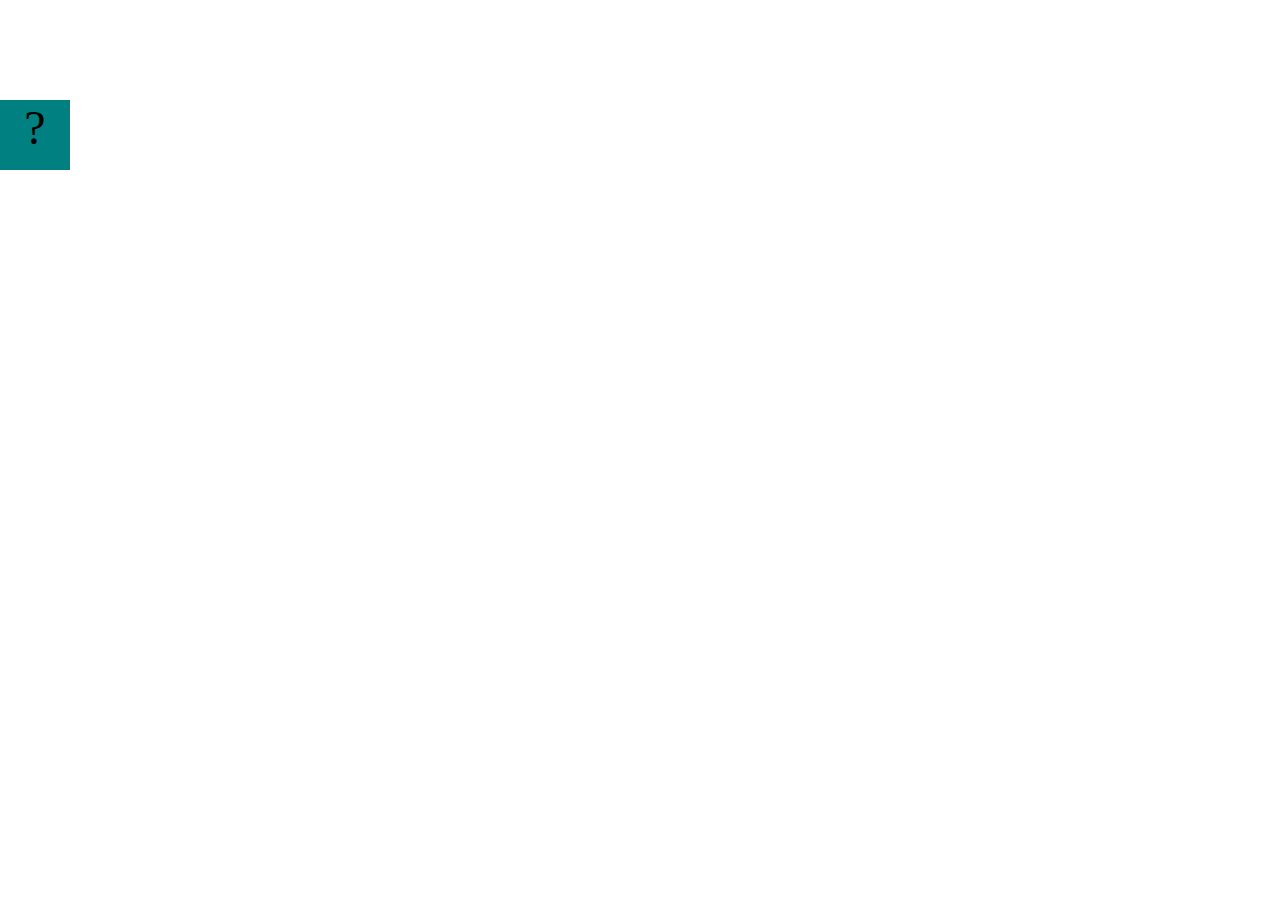
==== projects/bouncing-box/index.html @ e4090bb2 "Initial commit" ====
<!DOCTYPE html>
<html>
<head>
	<meta charset="utf-8">
	<title>Bouncing Box</title>
	<script src="jquery.min.js"></script>
	<style>
		.box {
			width: 70px;
			height: 70px;
			background-color: teal;
			font-size: 300%;
			text-align: center;
			user-select: none;
			display: block;
			position: absolute;
			top: 100px;
			left: 0px;  /* <--- Change me! */
		}
		.board{
			height: 100vh;
		}
	</style>
	<!-- 	<script src="//cdnjs.cloudflare.com/ajax/libs/jquery/2.1.1/jquery.min.js"></script> -->

</head>
<body class="board">
	<!-- HTML for the box -->
	<div class="box">?</div>

	<script>
		(function(){
			'use strict'
			/* global jQuery */

			//////////////////////////////////////////////////////////////////
			/////////////////// SETUP DO NOT DELETE //////////////////////////
			//////////////////////////////////////////////////////////////////
			
			var box = jQuery('.box');	// reference to the HTML .box element
			var board = jQuery('.board');	// reference to the HTML .board element
			var boardWidth = board.width();	// the maximum X-Coordinate of the screen

			// Every 50 milliseconds, call the update Function (see below)
			setInterval(update, 50);
			
			// Every time the box is clicked, call the handleBoxClick Function (see below)
			box.on('click', handleBoxClick);

			// moves the Box to a new position on the screen along the X-Axis
			function moveBoxTo(newPositionX) {
				box.css("left", newPositionX);
			}

			// changes the text displayed on the Box
			function changeBoxText(newText) {
				box.text(newText);
			}

			//////////////////////////////////////////////////////////////////
			/////////////////// YOUR CODE BELOW HERE /////////////////////////
			//////////////////////////////////////////////////////////////////
			
			// TODO 2 - Variable declarations 
			

			
			/* 
			This Function will be called 20 times/second. Each time it is called,
			it should move the Box to a new location. If the box drifts off the screen
			turn it around! 
			*/
			function update() {
				

			};

			/* 
			This Function will be called each time the box is clicked. Each time it is called,
			it should increase the points total, increase the speed, and move the box to
			the left side of the screen.
			*/
			function handleBoxClick() {
				


			};
		})();
	</script>
</body>
</html>
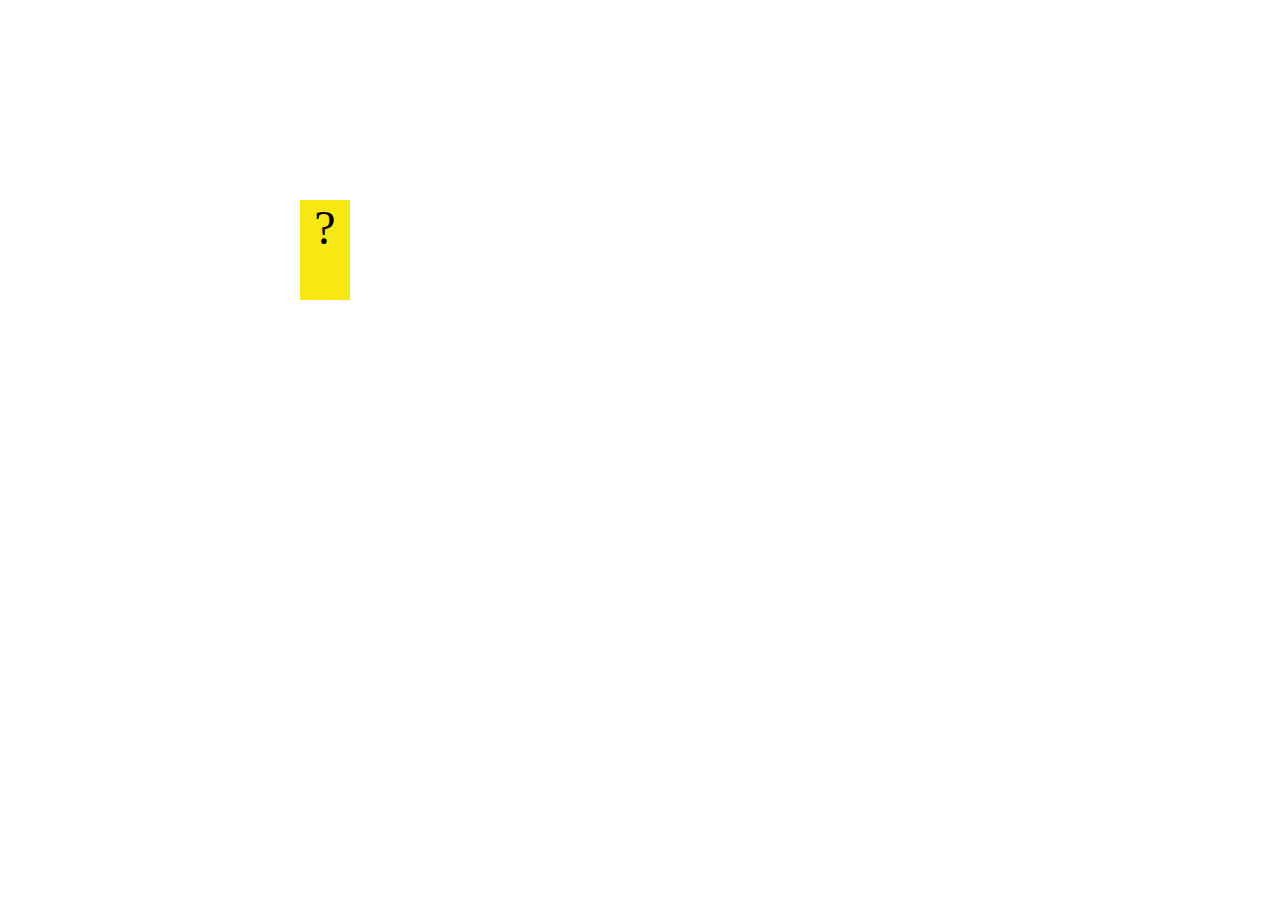
==== commit 5fa1cb22: "message" ====
--- a/projects/bouncing-box/index.html
+++ b/projects/bouncing-box/index.html
@@ -6,23 +6,22 @@
 	<script src="jquery.min.js"></script>
 	<style>
 		.box {
-			width: 70px;
-			height: 70px;
-			background-color: teal;
+			width: 50px;
+			height: 100px;
+			background-color: rgb(247, 232, 19);
 			font-size: 300%;
 			text-align: center;
 			user-select: none;
 			display: block;
 			position: absolute;
-			top: 100px;
-			left: 0px;  /* <--- Change me! */
+			top: 200px;
+			left: 300px;  /* <--- Change me! */
 		}
 		.board{
 			height: 100vh;
 		}
 	</style>
 	<!-- 	<script src="//cdnjs.cloudflare.com/ajax/libs/jquery/2.1.1/jquery.min.js"></script> -->
-
 </head>
 <body class="board">
 	<!-- HTML for the box -->
@@ -50,6 +49,7 @@
 			// moves the Box to a new position on the screen along the X-Axis
 			function moveBoxTo(newPositionX) {
 				box.css("left", newPositionX);
+				                
 			}
 
 			// changes the text displayed on the Box
@@ -62,18 +62,19 @@
 			//////////////////////////////////////////////////////////////////
 			
 			// TODO 2 - Variable declarations 
-			
+			var PositonX = 0;
 
-			
 			/* 
 			This Function will be called 20 times/second. Each time it is called,
 			it should move the Box to a new location. If the box drifts off the screen
 			turn it around! 
 			*/
-			function update() {
-				
+			function update() {		
+				/* Your Code to Increase positionX by 10 HERE */
+				positionX = positionX + 10;
 
-			};
+				moveBoxTo(positionX);
+				              };
 
 			/* 
 			This Function will be called each time the box is clicked. Each time it is called,
@@ -81,6 +82,8 @@
 			the left side of the screen.
 			*/
 			function handleBoxClick() {
+				positionX = 0;
+				changeBoxText (1);
 				
 
 
@@ -88,4 +91,4 @@
 		})();
 	</script>
 </body>
-</html>
+</html>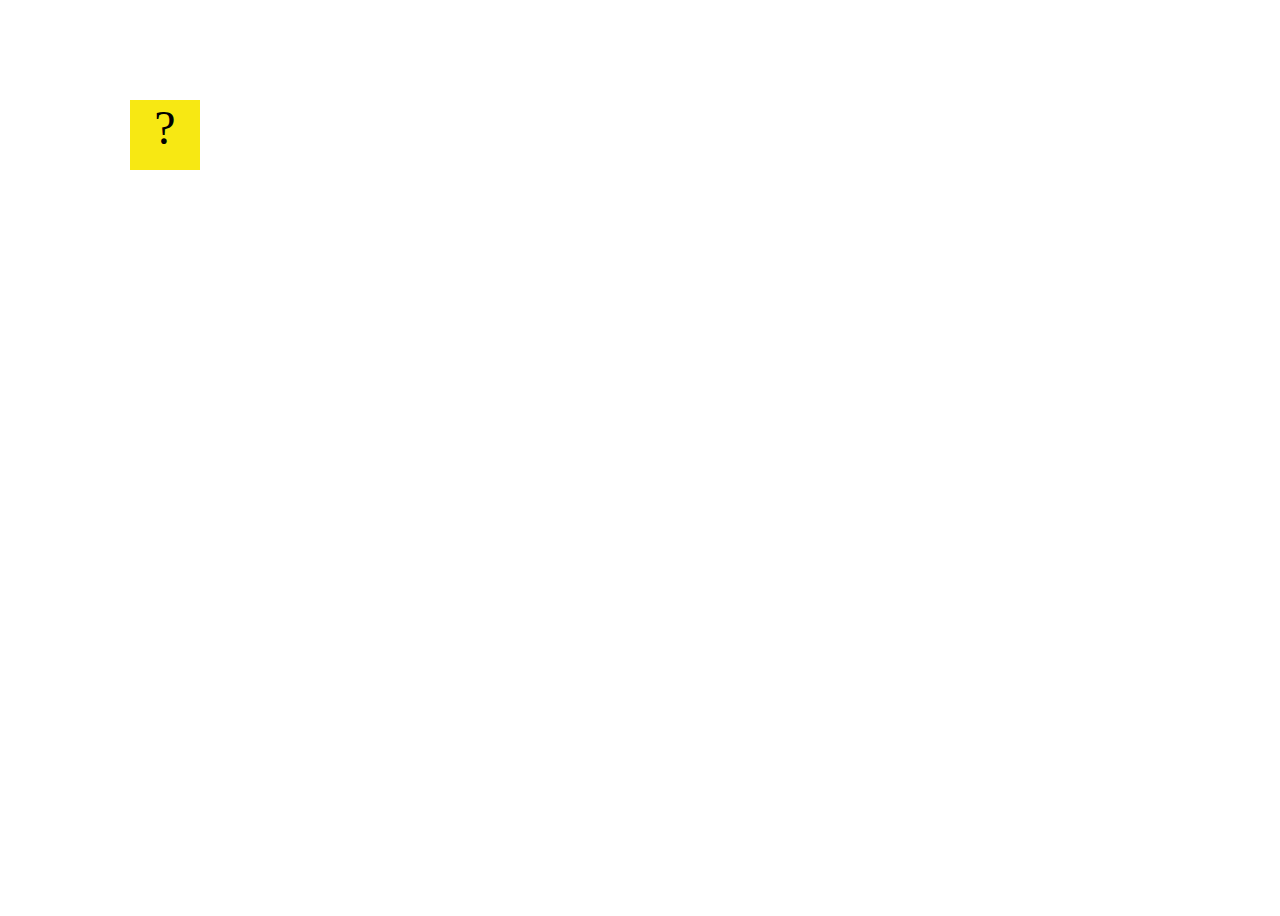
==== commit cd280aa7: "messsage" ====
--- a/projects/bouncing-box/index.html
+++ b/projects/bouncing-box/index.html
@@ -6,16 +6,16 @@
 	<script src="jquery.min.js"></script>
 	<style>
 		.box {
-			width: 50px;
-			height: 100px;
+			width: 70px;
+			height: 70px;
 			background-color: rgb(247, 232, 19);
 			font-size: 300%;
 			text-align: center;
 			user-select: none;
 			display: block;
 			position: absolute;
-			top: 200px;
-			left: 300px;  /* <--- Change me! */
+			top: 100px;
+			left: 0px;  /* <--- Change me! */
 		}
 		.board{
 			height: 100vh;
@@ -62,7 +62,8 @@
 			//////////////////////////////////////////////////////////////////
 			
 			// TODO 2 - Variable declarations 
-			var PositonX = 0;
+			var positionX = 0;
+			var points = 0;
 
 			/* 
 			This Function will be called 20 times/second. Each time it is called,
@@ -71,11 +72,9 @@
 			*/
 			function update() {		
 				/* Your Code to Increase positionX by 10 HERE */
-				positionX = positionX + 10;
-
+				positionX = positionX+10;
 				moveBoxTo(positionX);
-				              };
-
+				};
 			/* 
 			This Function will be called each time the box is clicked. Each time it is called,
 			it should increase the points total, increase the speed, and move the box to
@@ -83,11 +82,10 @@
 			*/
 			function handleBoxClick() {
 				positionX = 0;
-				changeBoxText (1);
-				
-
-
-			};
+				// your code to increase the point variable by 1
+				points = points + 1
+				changeBoxText(points);
+				};
 		})();
 	</script>
 </body>
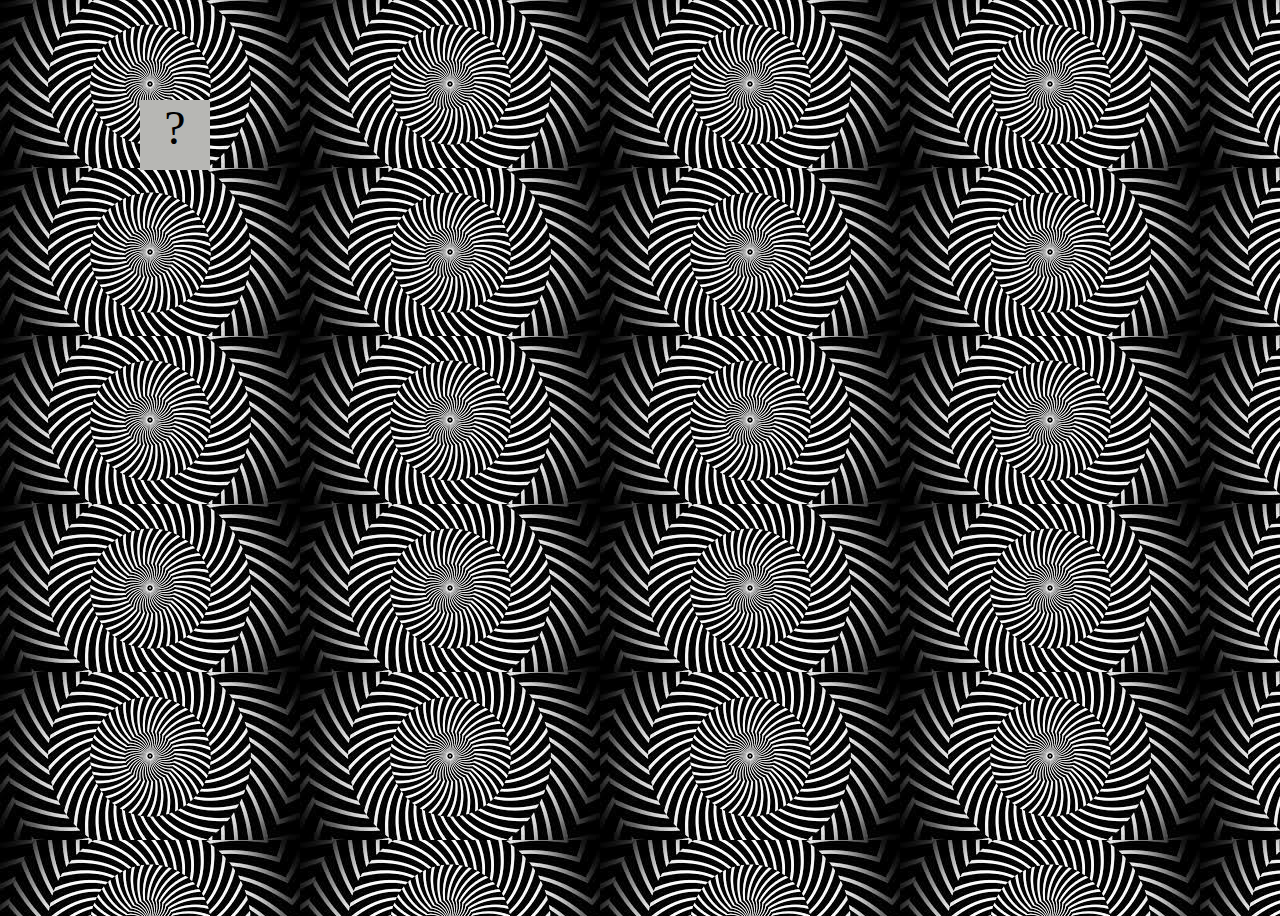
==== commit 8fcba4ad: "refactor to create 100 circles using loops" ====
--- a/projects/bouncing-box/index.html
+++ b/projects/bouncing-box/index.html
@@ -8,7 +8,7 @@
 		.box {
 			width: 70px;
 			height: 70px;
-			background-color: rgb(247, 232, 19);
+			background-color: rgb(183, 183, 180);
 			font-size: 300%;
 			text-align: center;
 			user-select: none;
@@ -16,9 +16,12 @@
 			position: absolute;
 			top: 100px;
 			left: 0px;  /* <--- Change me! */
+			
 		}
 		.board{
 			height: 100vh;
+			background-image: url("[data-uri]");
+            
 		}
 	</style>
 	<!-- 	<script src="//cdnjs.cloudflare.com/ajax/libs/jquery/2.1.1/jquery.min.js"></script> -->
@@ -64,7 +67,7 @@
 			// TODO 2 - Variable declarations 
 			var positionX = 0;
 			var points = 0;
-
+			var speed = 10;
 			/* 
 			This Function will be called 20 times/second. Each time it is called,
 			it should move the Box to a new location. If the box drifts off the screen
@@ -72,8 +75,19 @@
 			*/
 			function update() {		
 				/* Your Code to Increase positionX by 10 HERE */
-				positionX = positionX+10;
+				positionX = positionX + speed;
 				moveBoxTo(positionX);
+				if (positionX > boardWidth) {
+				// Then Change Direction of The Box
+					speed = speed * -1;
+		
+				              }
+				if (positionX < 0){
+			
+				// Change Speed to Positive 
+				speed = speed * -1;
+				                   }
+			
 				};
 			/* 
 			This Function will be called each time the box is clicked. Each time it is called,
@@ -83,8 +97,16 @@
 			function handleBoxClick() {
 				positionX = 0;
 				// your code to increase the point variable by 1
-				points = points + 1
+				points = points + 1;
 				changeBoxText(points);
+				speed = speed + 3;
+				if (speed > 0){
+				speed = speed + 3;
+				            }
+				else if (speed < 0){
+					speed = speed - 3;
+				                    }
+
 				};
 		})();
 	</script>
